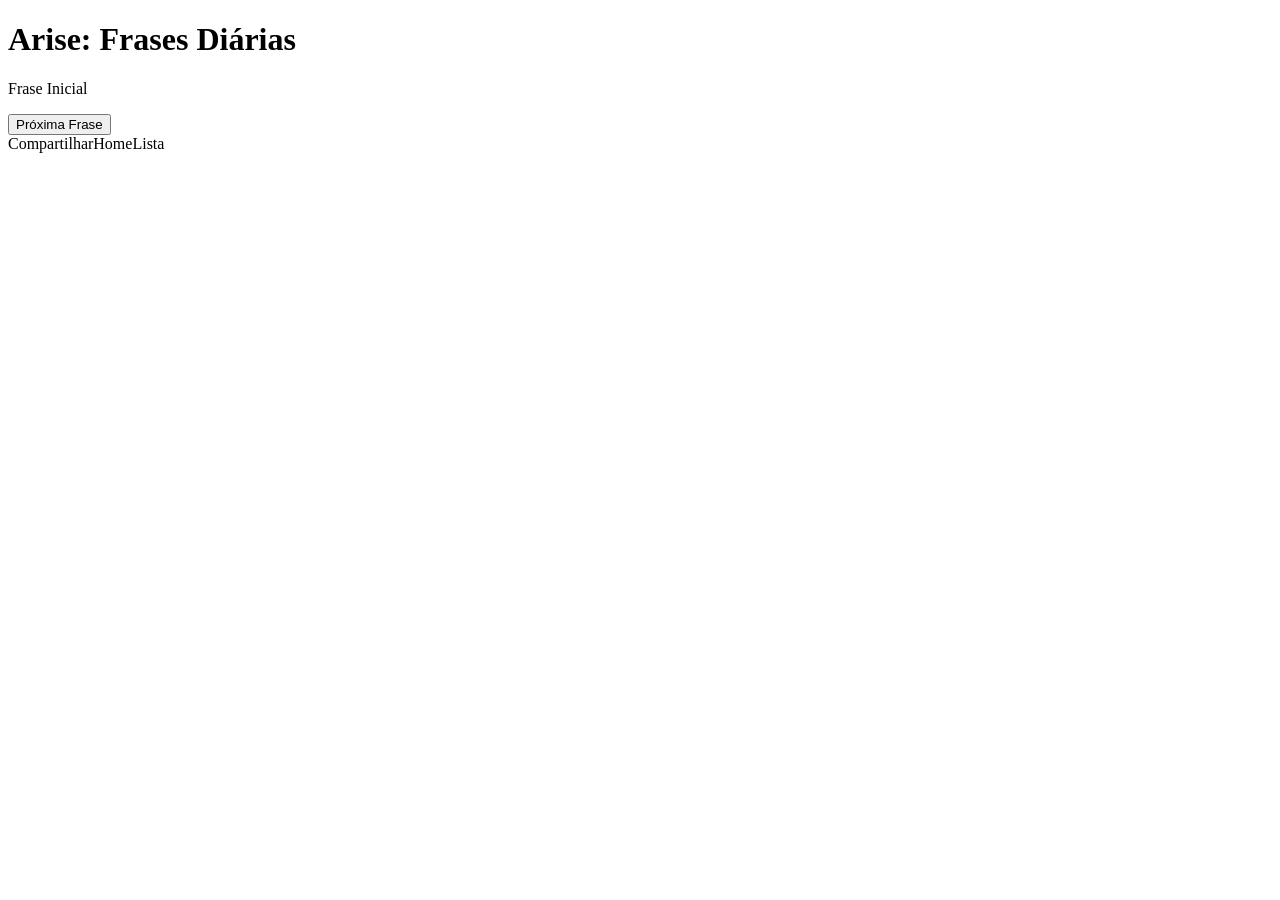
==== index.html @ e3348c9b "Update index.html" ====
<!DOCTYPE html>
<html lang="pt-BR">

<head>
    <meta charset="UTF-8">
    <meta name="viewport" content="width=device-width, initial-scale=1.0">
    <title>Projeto VScode</title>
    <link rel="stylesheet" hret="style.css" 
</head>

<body>
    <div id="divisao">
        <h1>Arise: Frases Diárias</h1>
        <p id="msg">Frase Inicial</p>
        <button onclick="geradorMensagem()">Próxima Frase</button>
        <nav>
            <span>Compartilhar</span>Home<span></span>Lista<span>
        </nav>
    </div>
    <script src="app.js"></script>
</body>

</html>
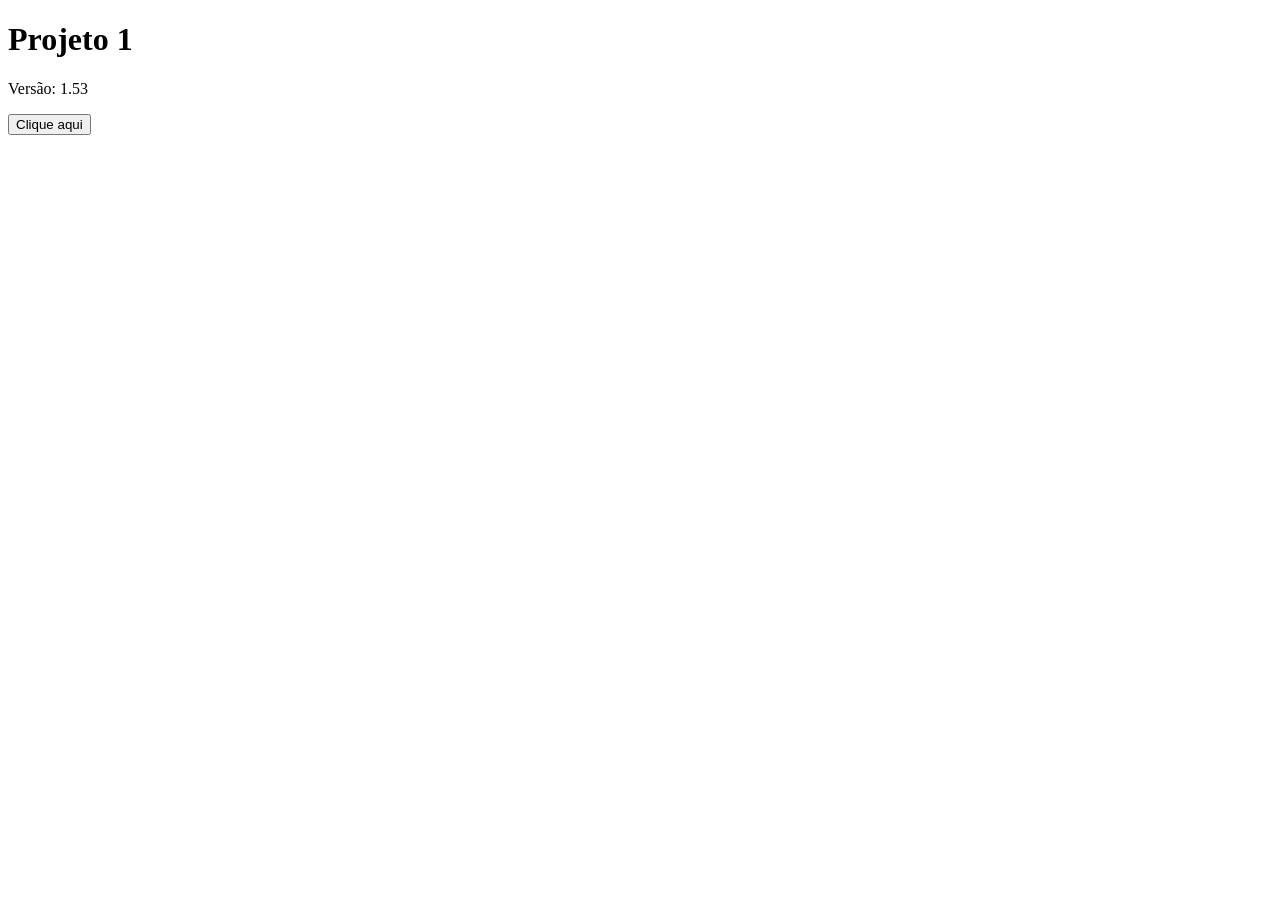
==== commit 29726e1d: "Add files via upload" ====
--- a/index.html
+++ b/index.html
@@ -1,23 +1,16 @@
 <!DOCTYPE html>
 <html lang="pt-BR">
-
 <head>
     <meta charset="UTF-8">
-    <meta name="viewport" content="width=device-width, initial-scale=1.0">
-    <title>Projeto VScode</title>
-    <link rel="stylesheet" hret="style.css" 
+    <meta name="viewport" content="width-device-width, initial-scale-1.0">
+    <title>Projeto Vsc</title>
+    <link rel="stylesheet" href="style.css">
 </head>
+<body>
+    <h1 id="h1">Projeto 1</h1>
+    <p id="p">Versão: 1.53</p>
+    <button onclick="clicar()" id="butao">Clique aqui</button>
 
-<body>
-    <div id="divisao">
-        <h1>Arise: Frases Diárias</h1>
-        <p id="msg">Frase Inicial</p>
-        <button onclick="geradorMensagem()">Próxima Frase</button>
-        <nav>
-            <span>Compartilhar</span>Home<span></span>Lista<span>
-        </nav>
-    </div>
-    <script src="app.js"></script>
+<script> src="app.js" </script>
 </body>
-
-</html>
+</html>
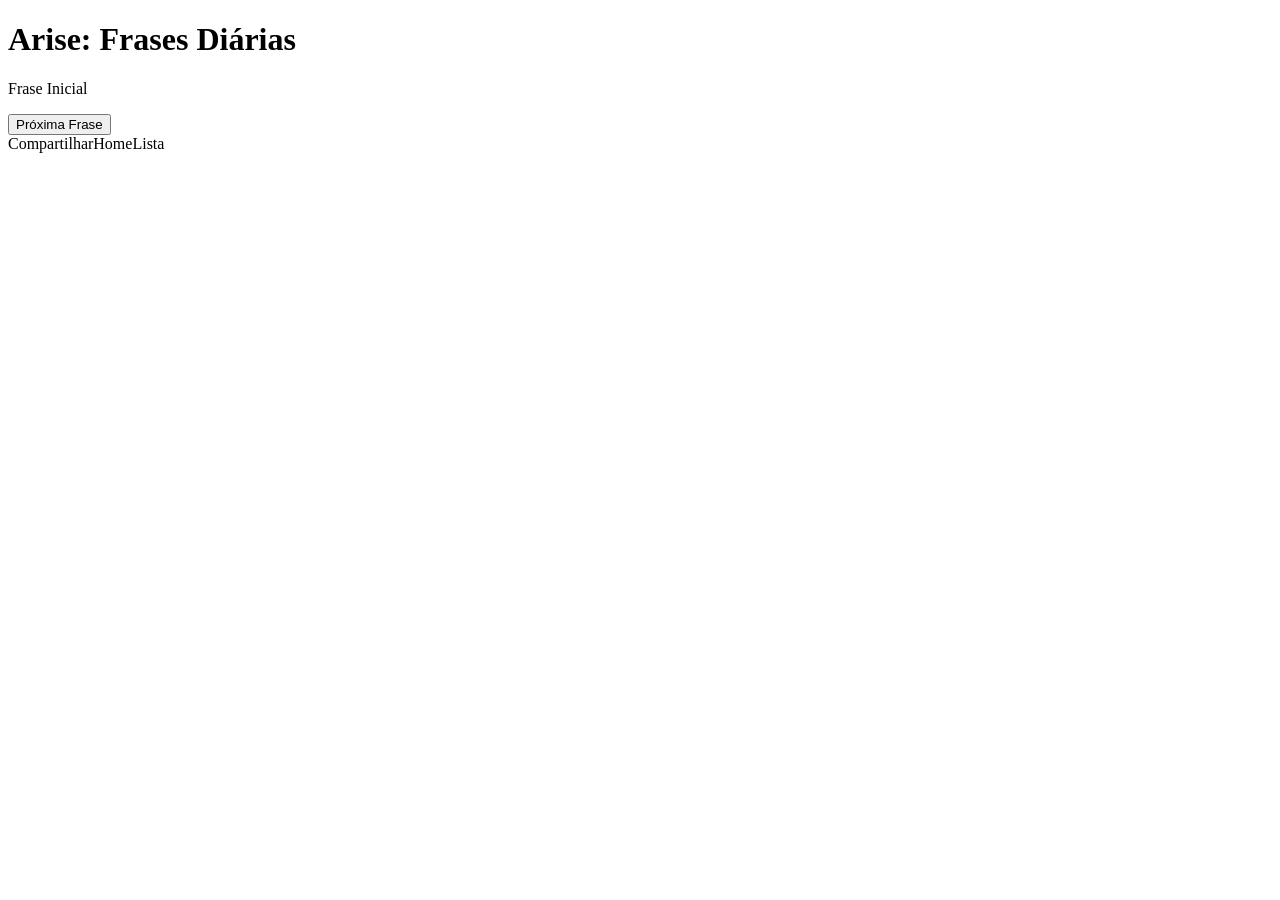
==== commit 64602db7: "Update index.html" ====
--- a/index.html
+++ b/index.html
@@ -1,16 +1,23 @@
 <!DOCTYPE html>
 <html lang="pt-BR">
+
 <head>
     <meta charset="UTF-8">
-    <meta name="viewport" content="width-device-width, initial-scale-1.0">
-    <title>Projeto Vsc</title>
-    <link rel="stylesheet" href="style.css">
+    <meta name="viewport" content="width=device-width, initial-scale=1.0">
+    <title>Projeto VScode</title>
+   <link rel="stylesheet" href="style.css">
+
 </head>
+
 <body>
-    <h1 id="h1">Projeto 1</h1>
-    <p id="p">Versão: 1.53</p>
-    <button onclick="clicar()" id="butao">Clique aqui</button>
-
-<script> src="app.js" </script>
+    <div id="app">
+        <h1>Arise: Frases Diárias</h1>
+        <p id="msg">Frase Inicial</p>
+        <button onclick="geradorMensagem()">Próxima Frase</button>
+        <nav>
+            <span>Compartilhar</span>Home<span></span>Lista<span>
+        </nav>
+    </div>
+    <script src="app.js"></script>
 </body>
-</html>+</html>
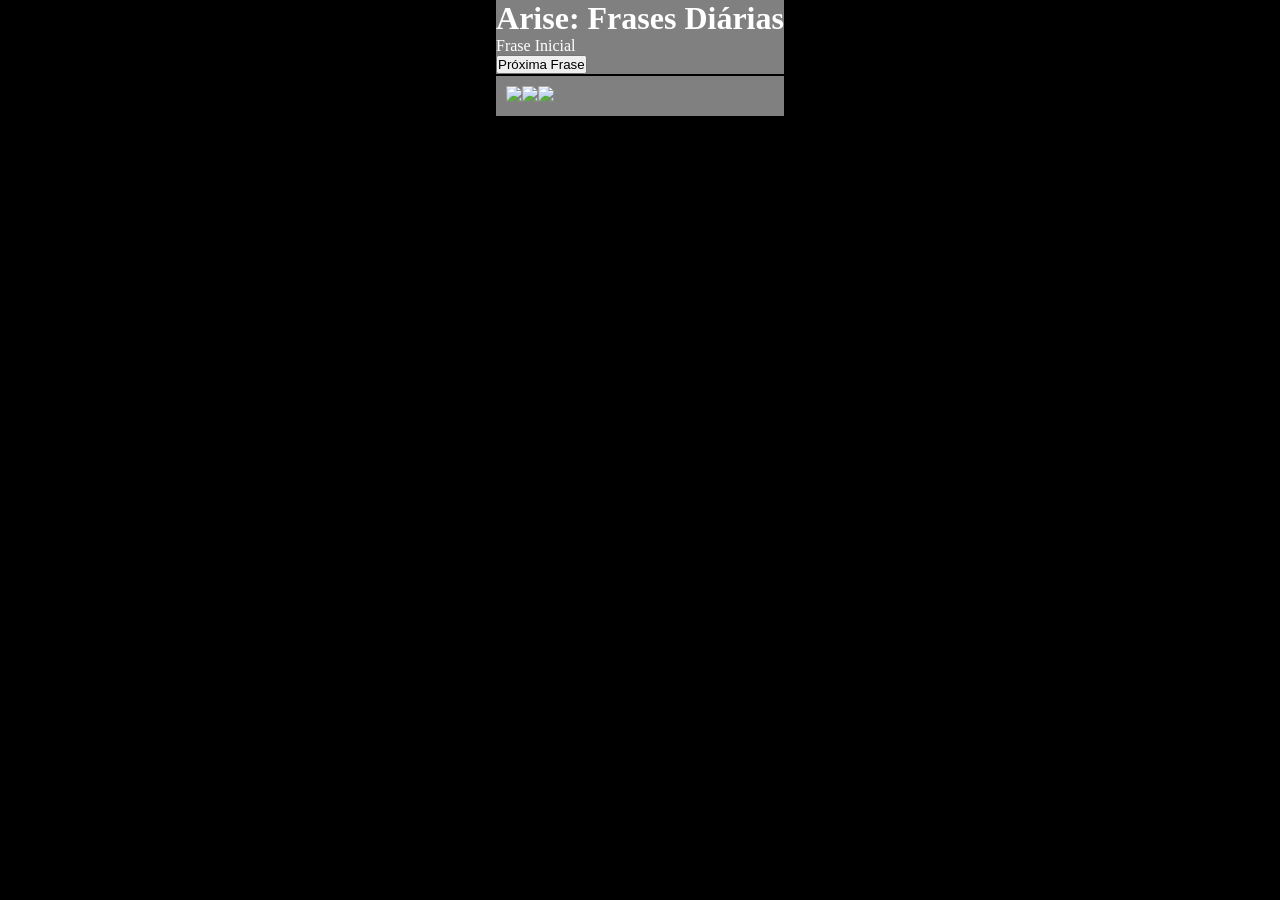
==== commit cf12e46e: "Update index.html" ====
--- a/index.html
+++ b/index.html
@@ -1,21 +1,18 @@
 <!DOCTYPE html>
 <html lang="pt-BR">
-
 <head>
     <meta charset="UTF-8">
     <meta name="viewport" content="width=device-width, initial-scale=1.0">
     <title>Projeto VScode</title>
    <link rel="stylesheet" href="style.css">
-
 </head>
-
 <body>
     <div id="app">
         <h1>Arise: Frases Diárias</h1>
         <p id="msg">Frase Inicial</p>
-        <button onclick="geradorMensagem()">Próxima Frase</button>
+        <button onclick="geradorMensagem()" id="gerar">Próxima Frase</button>
         <nav>
-            <span>Compartilhar</span>Home<span></span>Lista<span>
+            <span><img src="img/share.svg"></span><img src="img/house.svg"><span></span><img src="img/list.svg"><span>
         </nav>
     </div>
     <script src="app.js"></script>
--- a/style.css
+++ b/style.css
@@ -0,0 +1,33 @@
+* {
+    margin: 0;
+    padding: 0;
+    box-sizing: 0;
+}
+
+body {
+    background-color: black;
+    color: rgb(255, 255, 255);
+    display: flex; 
+    justify-content: center;
+    align-items: center;
+}
+
+#app {
+    background: gray;
+}
+
+main {
+    padding: 30px;
+    height: 100%;
+    display: flex;
+    flex-direction: column;
+    align-items: center;
+    text-align: center;
+    background-color: rgb(238, 8, 204);
+}
+
+nav {
+    border-top: 2px solid black;
+    align-items: center;
+    padding: 10px;
+}
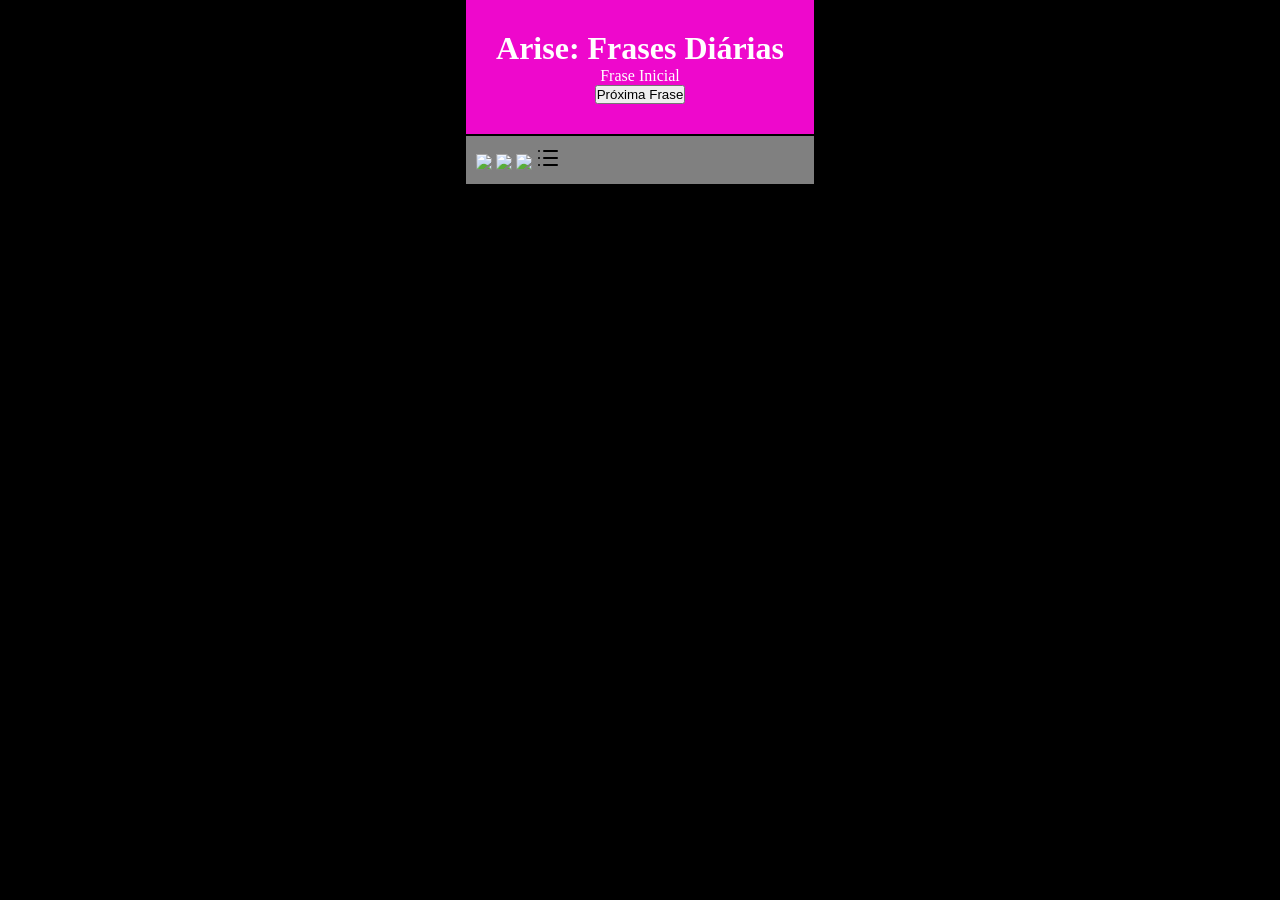
==== commit b2804c17: "Update index.html" ====
--- a/index.html
+++ b/index.html
@@ -3,18 +3,21 @@
 <head>
     <meta charset="UTF-8">
     <meta name="viewport" content="width=device-width, initial-scale=1.0">
-    <title>Projeto VScode</title>
+    <title>Projeto VSCode</title>
    <link rel="stylesheet" href="style.css">
 </head>
 <body>
+    
     <div id="app">
+        <main>
         <h1>Arise: Frases Diárias</h1>
-        <p id="msg">Frase Inicial</p>
-        <button onclick="geradorMensagem()" id="gerar">Próxima Frase</button>
-        <nav>
-            <span><img src="img/share.svg"></span><img src="img/house.svg"><span></span><img src="img/list.svg"><span>
+            <p id="msg">Frase Inicial</p>
+                <button onclick="geradorMensagem()" id="gerar">Próxima Frase</button>
+        </main>  
+       <nav>  
+            <span><img src="img/share.svg"></span> <span><img src="img/house.svg"></span> <span><img src="img/heart.svg"></span>  <span><img src="img/list.svg"></span>
         </nav>
-    </div>
-    <script src="app.js"></script>
+</div>  
+ <script src="app.js"></script>
 </body>
 </html>
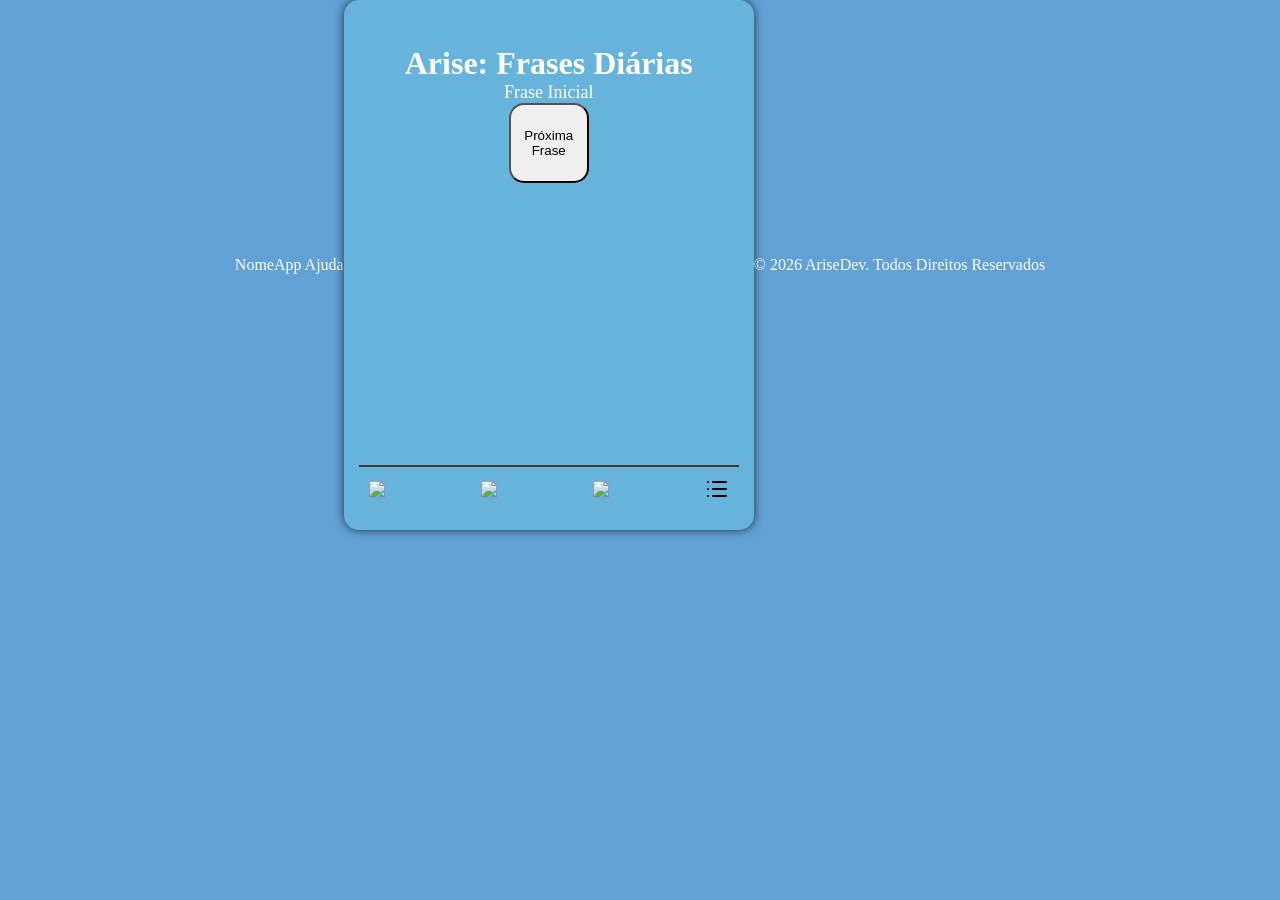
==== commit 3f85a7d0: "Update index.html" ====
--- a/index.html
+++ b/index.html
@@ -7,7 +7,11 @@
    <link rel="stylesheet" href="style.css">
 </head>
 <body>
-    
+    <header>
+        <span id="logo">NomeApp</span>
+            <a id="menu">Ajuda</a>
+      </header>
+
     <div id="app">
         <main>
         <h1>Arise: Frases Diárias</h1>
@@ -18,6 +22,9 @@
             <span><img src="img/share.svg"></span> <span><img src="img/house.svg"></span> <span><img src="img/heart.svg"></span>  <span><img src="img/list.svg"></span>
         </nav>
 </div>  
+ <footer>
+    <p>&copy; 2026 AriseDev. Todos Direitos Reservados</p>
+</footer>
  <script src="app.js"></script>
 </body>
 </html>
--- a/style.css
+++ b/style.css
@@ -5,7 +5,7 @@
 }
 
 body {
-    background-color: black;
+    background-color: #61a1d6;
     color: rgb(255, 255, 255);
     display: flex; 
     justify-content: center;
@@ -13,21 +13,49 @@
 }
 
 #app {
-    background: gray;
+    background: #70d4e656;
+    display: flex;
+    flex-direction: column;
+    width: 380px;
+    height: 500px;
+    padding: 15px;
+    border-radius: 15px;
+    box-shadow: 0 0 10px rgba(0, 0, 0, 0.7);
 }
 
 main {
+    
     padding: 30px;
     height: 100%;
     display: flex;
     flex-direction: column;
     align-items: center;
     text-align: center;
-    background-color: rgb(238, 8, 204);
 }
 
 nav {
-    border-top: 2px solid black;
+    border-top: 2px solid rgb(67, 55, 55);
+    display: flex;
     align-items: center;
     padding: 10px;
+    justify-content: space-between;
 }
+
+#gerar{
+    border-radius: 15px;
+    
+    
+}
+
+#msg{
+    width: 100%;
+    overflow-wrap: break-word;
+    word-wrap: break-word;
+    font-size: 18px;
+}
+
+button{
+    width:80px;
+    height:80px;
+
+}
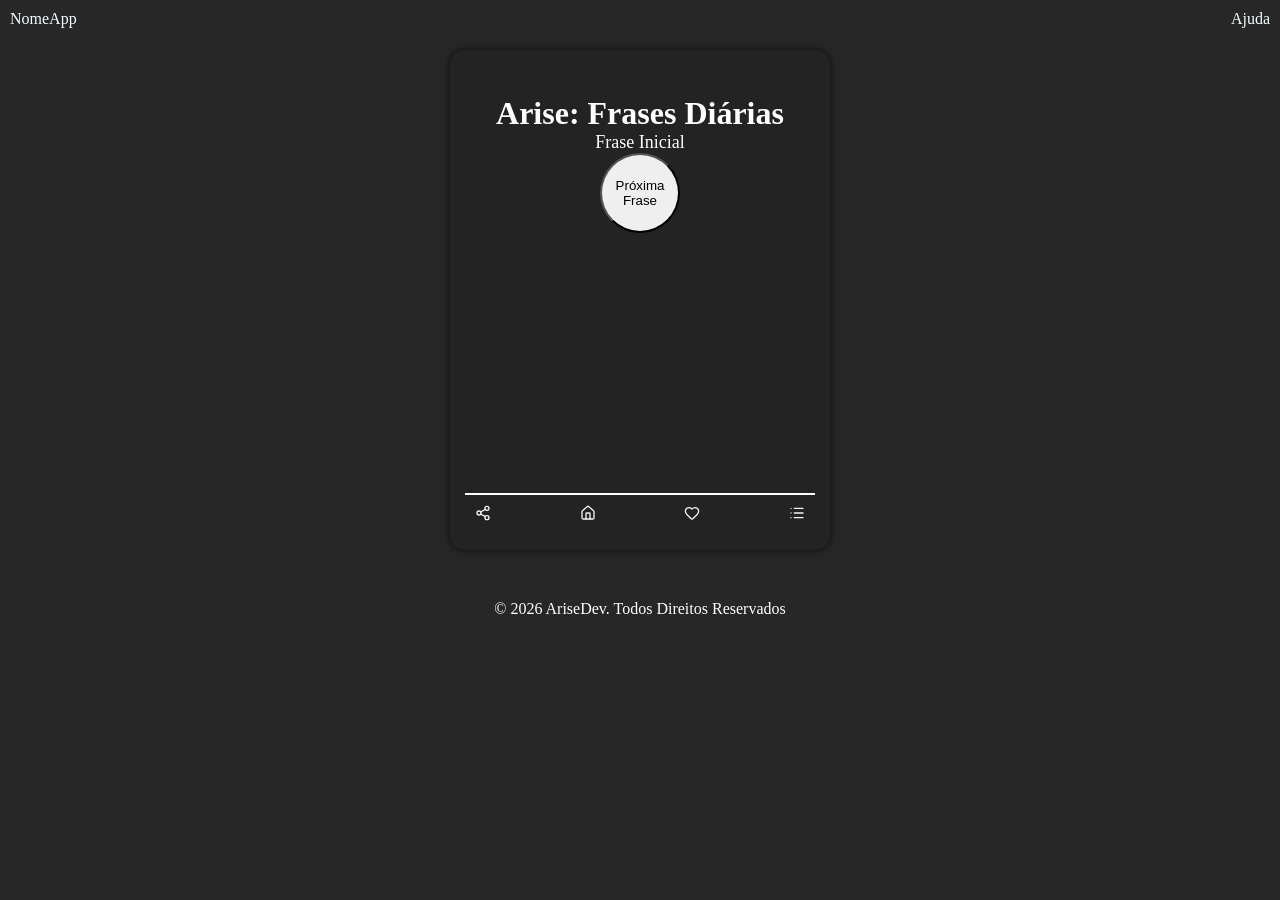
==== commit 96c461d7: "Add header, navigation, and footer to index.html" ====
--- a/index.html
+++ b/index.html
@@ -7,6 +7,7 @@
    <link rel="stylesheet" href="style.css">
 </head>
 <body>
+    
     <header>
         <span id="logo">NomeApp</span>
             <a id="menu">Ajuda</a>
@@ -18,13 +19,16 @@
             <p id="msg">Frase Inicial</p>
                 <button onclick="geradorMensagem()" id="gerar">Próxima Frase</button>
         </main>  
+
        <nav>  
             <span><img src="img/share.svg"></span> <span><img src="img/house.svg"></span> <span><img src="img/heart.svg"></span>  <span><img src="img/list.svg"></span>
         </nav>
 </div>  
+
  <footer>
     <p>&copy; 2026 AriseDev. Todos Direitos Reservados</p>
 </footer>
+
  <script src="app.js"></script>
 </body>
 </html>
--- a/style.css
+++ b/style.css
@@ -1,26 +1,38 @@
 * {
     margin: 0;
     padding: 0;
-    box-sizing: 0;
+    box-sizing: border-box;
 }
 
 body {
-    background-color: #61a1d6;
+    background-color: #272727;
     color: rgb(255, 255, 255);
     display: flex; 
     justify-content: center;
     align-items: center;
+    flex-direction: column;
 }
 
 #app {
-    background: #70d4e656;
+    background: #1d1d1d56;
     display: flex;
     flex-direction: column;
     width: 380px;
     height: 500px;
     padding: 15px;
+    margin: 50px;
     border-radius: 15px;
     box-shadow: 0 0 10px rgba(0, 0, 0, 0.7);
+}
+header{
+    color: azure;
+    position: fixed;
+    top: 0;
+    display: flex;
+    justify-content: space-between;
+    width: 100%;
+    align-items: center;
+    padding: 10px;
 }
 
 main {
@@ -34,7 +46,7 @@
 }
 
 nav {
-    border-top: 2px solid rgb(67, 55, 55);
+    border-top: 2px solid #ffffff;
     display: flex;
     align-items: center;
     padding: 10px;
@@ -42,7 +54,8 @@
 }
 
 #gerar{
-    border-radius: 15px;
+    border-radius: 50px;
+
     
     
 }
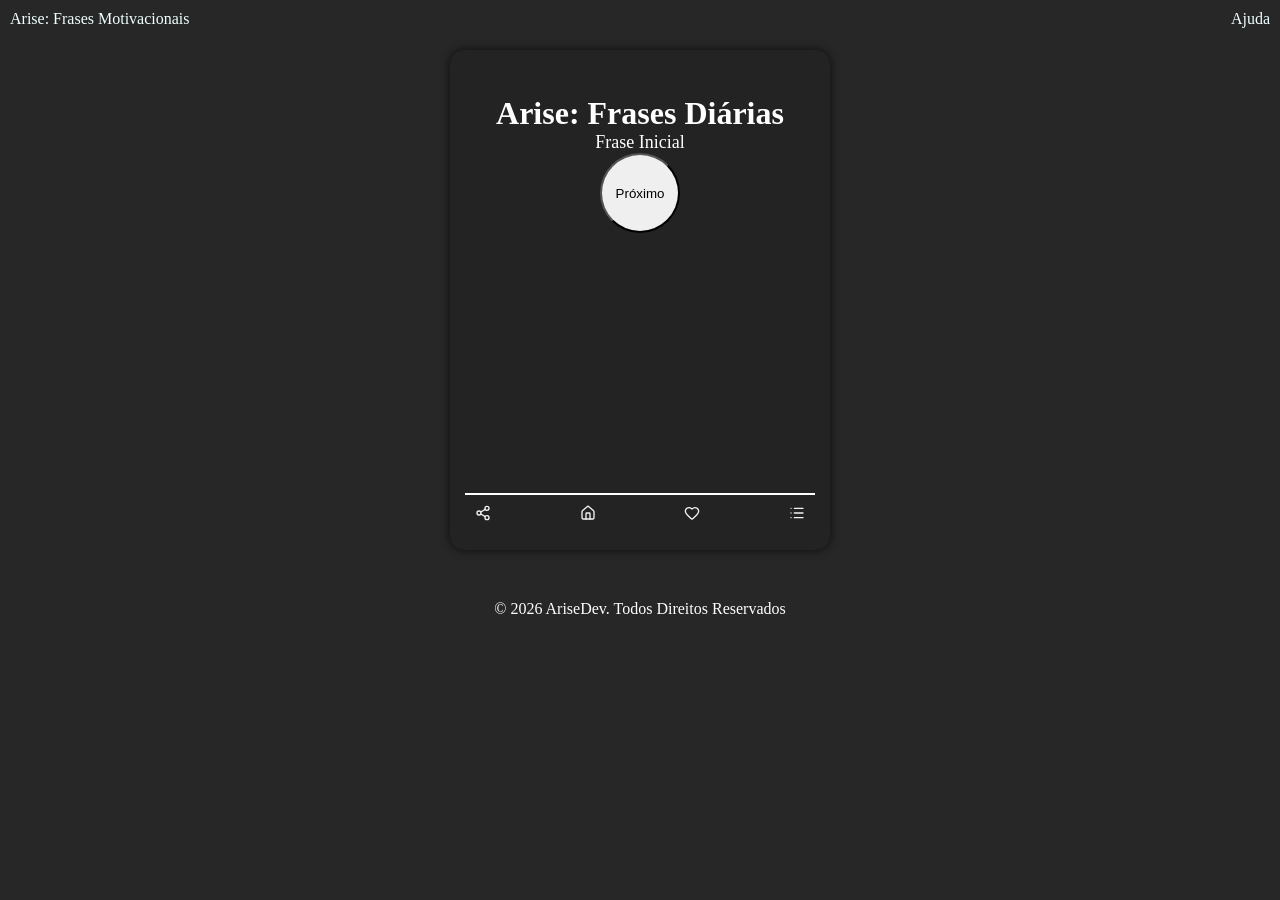
==== commit cf87859a: "Update index.html" ====
--- a/index.html
+++ b/index.html
@@ -9,7 +9,7 @@
 <body>
     
     <header>
-        <span id="logo">NomeApp</span>
+        <span id="logo">Arise: Frases Motivacionais</span>
             <a id="menu">Ajuda</a>
       </header>
 
@@ -17,7 +17,7 @@
         <main>
         <h1>Arise: Frases Diárias</h1>
             <p id="msg">Frase Inicial</p>
-                <button onclick="geradorMensagem()" id="gerar">Próxima Frase</button>
+                <button onclick="geradorMensagem()" id="gerar"> Próximo</button>
         </main>  
 
        <nav>  
